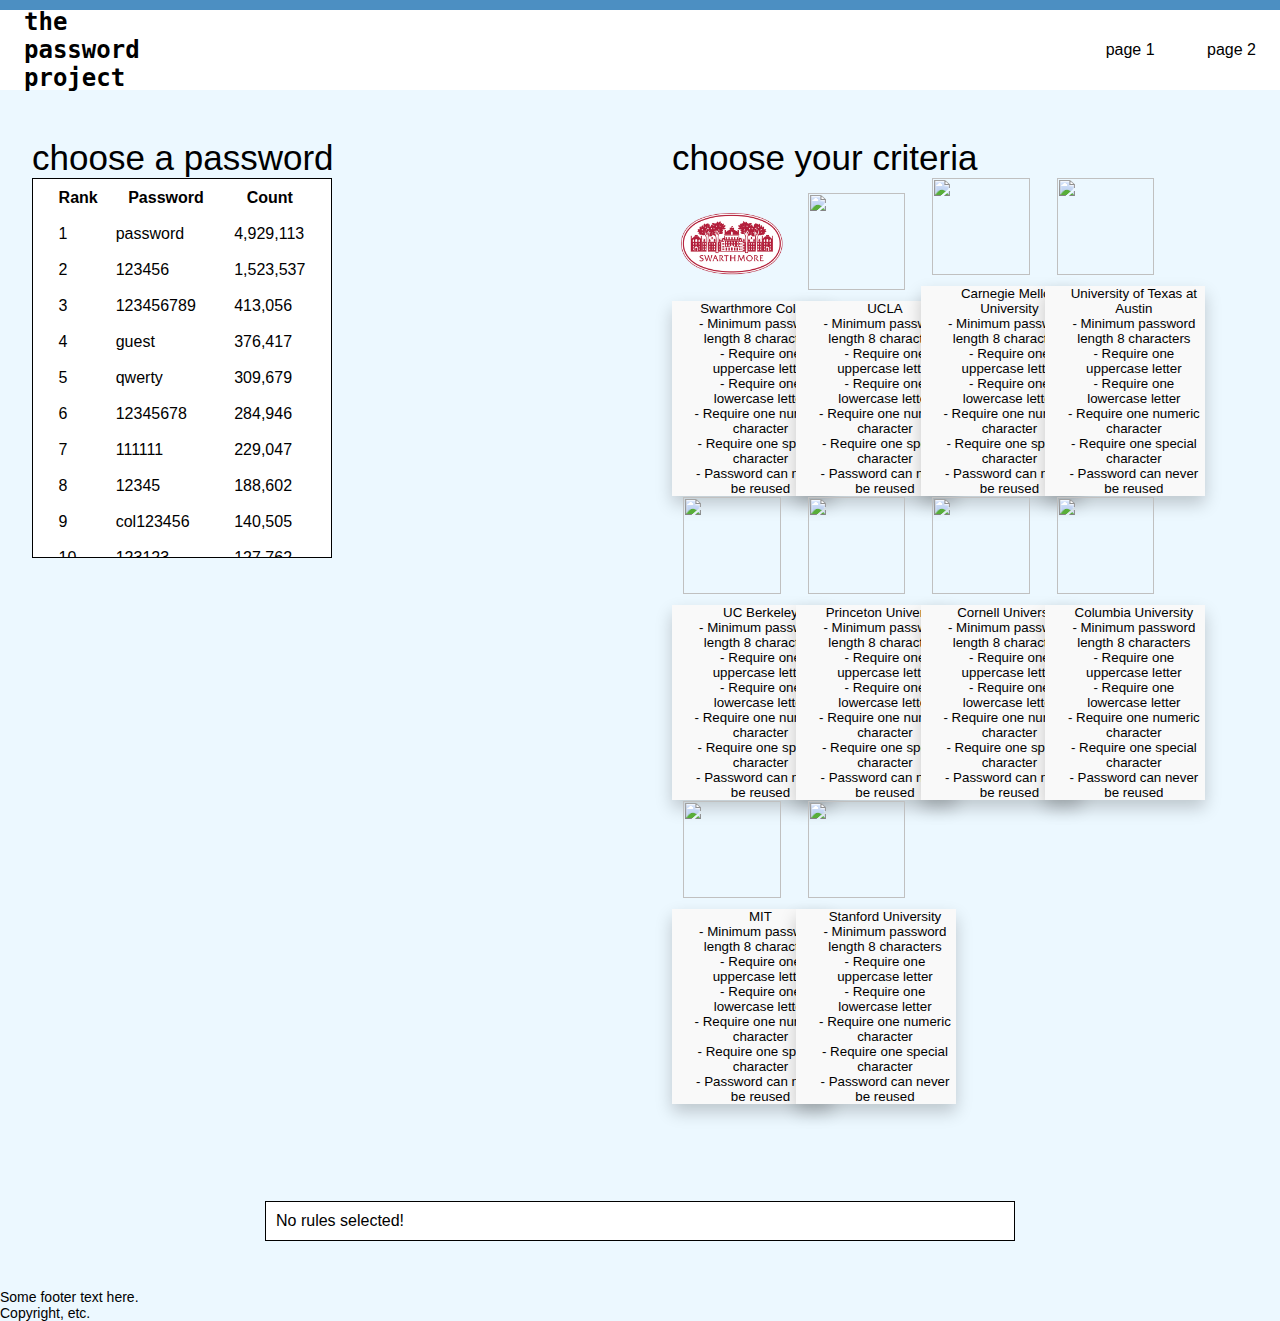
==== page2.html @ 2e739fe8 "Load in page 2 common passwords" ====
<!DOCTYPE html>
<html lang="en">

<head>
    <meta name="description" content="My CS71 Project!">
    <meta name="author" content="Group 1">
    <!-- <link href="css/bootstrap.css" rel="stylesheet" /> -->
    <link href="https://cdn.jsdelivr.net/npm/bootstrap@5.0.2/dist/css/bootstrap.min.css" rel="stylesheet"
        integrity="sha384-EVSTQN3/azprG1Anm3QDgpJLIm9Nao0Yz1ztcQTwFspd3yD65VohhpuuCOmLASjC" crossorigin="anonymous">
    <link href="css/main.css" rel="stylesheet" />
    <title>The Password Project</title>
</head>

<!-- <body>
    <h1>Page 2</h1>
    <h1>This page will display commonly used passwords</h1>
    <p>perhaps users can select one from a list and match it to university 
        as many universities as they choose (also from a list)
    </p>
    <p> following this we will show a table displaying the check/X table</p>
    <script src="js/index.js"></script>
</body> -->
<body onload="loadRules()">
    <script src="js/rules-swat.js"></script>
    <script src="js/index.js"></script>
    <script src="js/common-passwords.js"></script>
    <header>
        <div class="horizontal-color" style="height: 10px; background-color: #4c8fc2;"></div>
        <nav>
            <div class="logo">the <br />password<br />project</div>
            <div class="nav-items">
                <a href="/">page 1</a>
                <a href="/">page 2</a>
            </div>
        </nav>
    </header>
    <div class="content-container-grid">
        <div class="column-left">
            <h1>choose a password</h1>
            <div class="password-rectangle">
                <table class="table table-striped">
                    <thead>
                        <tr>
                            <th style="background: white; position: sticky; top:0; ">Rank</th>
                            <th style="background: white; position: sticky; top:0; ">Password</th>
                            <th style="background: white; position: sticky; top:0; ">Count</th>
                        </tr>
                    </thead>
                    <tbody id="page2-table">
                    </tbody>
                  </table>
            </div>
        </div>
        <div class="column-right">
            <h1>choose your criteria</h1>
            <div id="school-buttons" class="button-container">
                <button id="logo-btn-0" class="logo-button dropdown" type="button" data-bs-toggle="dropdown" aria-expanded="false"
                    onclick="setRules(this);">
                    <img class="school-logo" src="images/swat-icon.png">
                    <ul id="dd-0" class="dropdown-menu" aria-labelledby="dropdownMenuButton1">
                        <li id="name-0">Swarthmore College</li>
                    </ul>
                </button>
                <button id="logo-btn-1" class="logo-button dropdown" type="button" data-bs-toggle="dropdown" aria-expanded="false"
                    onclick="setRules(this);">
                    <img class="school-logo" src="https://seeklogo.com/images/U/ucla-athletics-logo-5AAB3E3508-seeklogo.com.png"
                        height="66%" width="100%">
                    <ul id="dd-1" class="dropdown-menu" aria-labelledby="dropdownMenuButton1">
                        <li id="name-1">UCLA</li>
                    </ul>
                </button>
                <button id="logo-btn-2" class="logo-button dropdown" type="button" data-bs-toggle="dropdown" aria-expanded="false"
                    onclick="setRules(this);">
                    <img class="school-logo"
                        src="https://seeklogo.com/images/C/carnegie-mellon-university-logo-22C9763CEA-seeklogo.com.png">
                    <ul id="dd-2" class="dropdown-menu" aria-labelledby="dropdownMenuButton1">
                        <li id="name-2">Carnegie Mellon University</li>
                    </ul>
                </button>
                <button id="logo-btn-3" class="logo-button dropdown" type="button" data-bs-toggle="dropdown" aria-expanded="false"
                    onclick="setRules(this);">
                    <img class="school-logo"
                        src="https://seeklogo.com/images/U/university-of-texas-at-austin-longhorns-logo-68667F7CAD-seeklogo.com.png">
                    <ul id="dd-3" class="dropdown-menu" aria-labelledby="dropdownMenuButton1">
                        <li id="name-3">University of Texas at Austin</li>
                    </ul>
                </button>
                <button id="logo-btn-4" class="logo-button dropdown" type="button" data-bs-toggle="dropdown" aria-expanded="false"
                    onclick="setRules(this);">
                    <img class="school-logo"
                        src="https://seeklogo.com/images/U/university-of-california-berkeley-athletic-logo-815CB73082-seeklogo.com.png">
                    <ul id="dd-4" class="dropdown-menu" aria-labelledby="dropdownMenuButton1">
                        <li id="name-4">UC Berkeley</li>
                    </ul>
                </button>
                <button id="logo-btn-5" class="logo-button dropdown" type="button" data-bs-toggle="dropdown" aria-expanded="false"
                    onclick="setRules(this);">
                    <img class="school-logo" src="https://seeklogo.com/images/P/princeton-university-logo-16B4E14E01-seeklogo.com.png">
                    <ul id="dd-5" class="dropdown-menu" aria-labelledby="dropdownMenuButton1">
                        <li id="name-5">Princeton University</li>
                    </ul>
                </button>
                <button id="logo-btn-6" class="logo-button dropdown" type="button" data-bs-toggle="dropdown" aria-expanded="false"
                    onclick="setRules(this);">
                    <img class="school-logo" src="https://seeklogo.com/images/C/cornell-university-logo-D0E64090DB-seeklogo.com.png">
                    <ul id="dd-6" class="dropdown-menu" aria-labelledby="dropdownMenuButton1">
                        <li id="name-6">Cornell University</li>
                    </ul>
                </button>
                <button id="logo-btn-7" class="logo-button dropdown" type="button" data-bs-toggle="dropdown" aria-expanded="false"
                    onclick="setRules(this);">
                    <img class="school-logo" src="https://seeklogo.com/images/C/columbia-university-logo-84C4D6BE0B-seeklogo.com.png">
                    <ul id="dd-7" class="dropdown-menu" aria-labelledby="dropdownMenuButton1">
                        <li id="name-7">Columbia University</li>
                    </ul>
                </button>
                <button id="logo-btn-8" class="logo-button dropdown" type="button" data-bs-toggle="dropdown" aria-expanded="false"
                    onclick="setRules(this);">
                    <img class="school-logo" src="https://seeklogo.com/images/R/red-gray-mit-logo-6061CB4283-seeklogo.com.png">
                    <ul id="dd-8" class="dropdown-menu" aria-labelledby="dropdownMenuButton1">
                        <li id="name-8">MIT</li>
                    </ul>
                </button>
                <button id="logo-btn-9" class="logo-button dropdown" type="button" data-bs-toggle="dropdown" aria-expanded="false"
                    onclick="setRules(this);">
                    <img class="school-logo" src="https://seeklogo.com/images/S/stanford-cardinal-logo-8BF3F4F539-seeklogo.com.png">
                    <ul id="dd-9" class="dropdown-menu" aria-labelledby="dropdownMenuButton1">
                        <li id="name-9">Stanford University</li>
                    </ul>
                </button>
            </div>
        </div>
    </div>
    <div class="content-container-full">
        <div class="rectangle">
            <!-- <table class="table table-striped"> -->
            <table>
                <tbody id="school-list">
                    <tr id="table-placeholder">
                        <td>No rules selected!</td>
                    </tr> 
                </table>
            </div>
        </div>
    </div>
    <script src="https://cdn.jsdelivr.net/npm/bootstrap@5.0.2/dist/js/bootstrap.bundle.min.js"
        integrity="sha384-MrcW6ZMFYlzcLA8Nl+NtUVF0sA7MsXsP1UyJoMp4YLEuNSfAP+JcXn/tWtIaxVXM"
        crossorigin="anonymous"></script>
</body>
<footer>
    <p>Some footer text here.</p>
    <p>Copyright, etc.</p>
</footer>
</html>
---- css/main.css ----
* {
    box-sizing: border-box;
    margin: 0;
    padding: 0;
    font-family: "Roboto", "Roboto Mono", sans-serif;
}

body {
    background-color: #ecf8ff;
}

nav {
    height: 80px;
    background: #fff;
    display: flex;
    justify-content: space-between;
    align-items: center;
    padding: 0rem calc((100vw - 1300px)/2);
    /* line-height: 100px; */
    /* padding: 100 100px:  */
}

.logo {
    font-family: "Monospace", 'Lucida Sans', 'Lucida Sans Regular', 'Lucida Grande', 'Lucida Sans Unicode', Geneva, Verdana, sans-serif; 
    font-weight: 900;
    color: #000000;
    font-size: 1.5rem;
    letter-spacing: 0;
    line-height: normal;
    padding: 1.5rem;
}

nav a {
    text-decoration: none;
    color: #000;
    cursor: pointer;
    padding: 0 1.5rem;
}

nav a:hover{
    color: #d3d3d3
}

p {
    font-size: 14px;
    font-family: "Inter-Regular", Helvetica;
}

input#password-input {
    padding: 4px 8px;
    font-size: 16px;
    min-height: 24px;
    min-width: 512px;
}

.content-container-grid {
    display: grid;
    grid-template-columns: 1fr 1fr;
    /* height: 95vh; */
    padding: 3rem calc((100vw - 1300px)/2);
}

.column-left {
    display: flex;
    flex-direction: column;
    justify-content: left;
    align-items: flex-start;
    color: #000;
    padding: 0 2rem;
}

.column-left h1 {
    font-family: "Inter-Regular", Helvetica;
    font-weight: 400;
    color: #000000;
    font-size: 35px;
}

.rectangle {
    /* width: 750px; */
    background-color: white;
    overflow-y: scroll;
    max-height: 380px;
    max-width: 750px;
    margin: 0 auto; 
    padding: 0;
    border: solid 1px #000;
}

.password-rectangle {
    background-color: white;
    overflow-y: scroll;
    max-height: 380px;
    width: 300px; 
    margin: 0; 
    padding: 0; 
    border: solid 1px #000;
    
}
.column-right {
    display: flex;
    flex-direction: column;
    justify-content: left;
    align-items: flex-start;
    color: #000;
    padding: 0 2rem;
}

.column-right h1 {
    font-family: "Inter-Regular", Helvetica;
    font-weight: 400;
    color: #000000;
    font-size: 35px;
}

.button-container {
    flex: 1;
}

.logo-button {
    width: 120px;
    height: 120px;
    border: none;
    background-color: transparent;
    cursor: pointer;
    flex: 1;
}

.logo-button:hover {
    background-color: pink;
}

.school-logo {
    width: 90%;
    height: 90%;
    object-fit: contain;
}

.content-container-full {
    /* display: grid; */
    /* grid-template-columns: 1fr 1fr; */
    padding: 3rem calc((100vw - 1300px)/2);
}

.table {
    margin: 0 auto;
}

.rule-text {
    color:black;
}

tr.selected {
    background-color: rgb(181, 181, 181) !important;
    color: white !important;
}

.text-center {
    text-align: center;
  }

.btn-selected {
    background-color: pink;
}

.dropdown:hover .dropdown-menu {
    display: block;
}

.dropdown .dropdown-toggle:active {
    /*Without this, clicking will make it sticky*/
    pointer-events: none;
}
/* 
.dropdown {
    display: flex;
    flex:1;
    background-color: purple;
} */

.dropdown-menu {
    /* display: none;
    position: absolute; */
    background-color: #f9f9f9;
    min-width: 160px;
    box-shadow: 0px 8px 16px 0px rgba(0, 0, 0, 0.2);
    z-index: 1;
    padding-left: 12px;
    /* font-size: 16px; */
}

.eye:hover {
    cursor: pointer;
}

th,td {
    padding: 8px;
}

li {
    list-style-type: none;
    padding-left: 5px;
}

.invalid {
  color: red;
}

.invalid:before {
  position: relative;
  left: -5px;
  content: '\2717';
}

.valid {
    color: green;
}

.valid:before { 
    position: relative;
    left: -5px;
    content: '\2713';
}
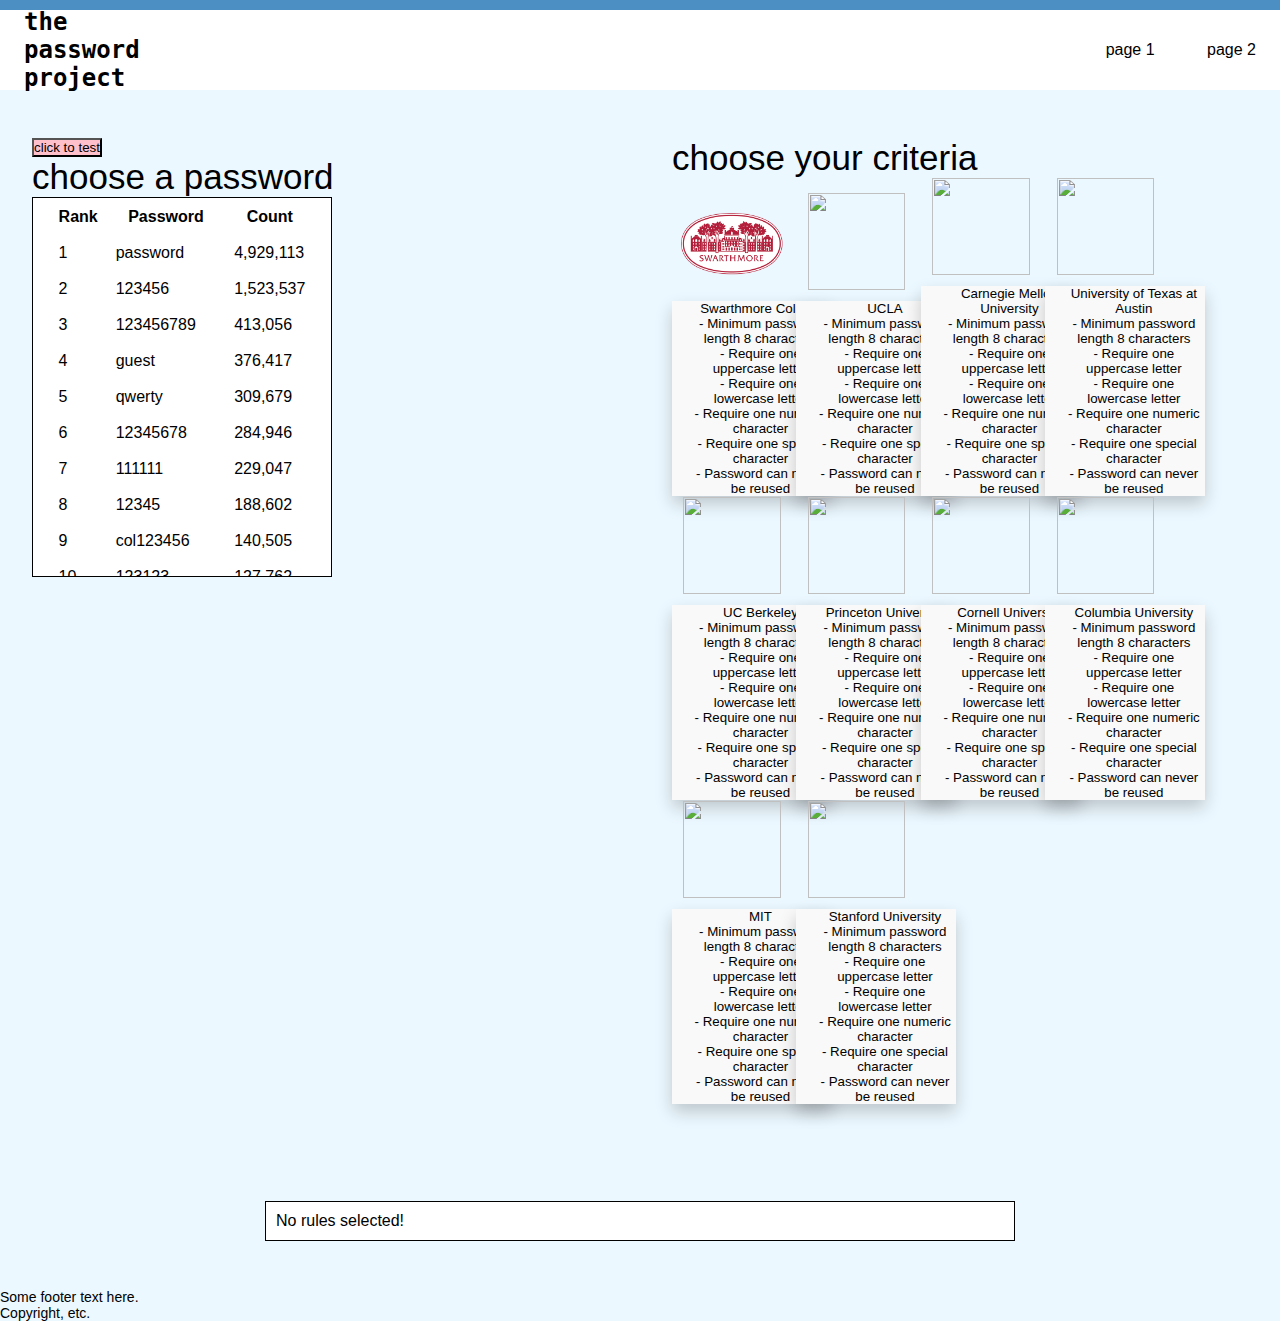
==== commit fac4f9c1: "Clientside changes" ====
--- a/page2.html
+++ b/page2.html
@@ -24,6 +24,21 @@
     <script src="js/rules-swat.js"></script>
     <script src="js/index.js"></script>
     <script src="js/common-passwords.js"></script>
+
+    <script src="js/clientside-testing-izzy/rule.js"></script>
+    <script src="js/clientside-testing-izzy/group.js"></script>
+
+
+    <!-- <script type='module' src='./js/checker/rule.mjs'></script>
+    <script type='module' src='./js/checker/group.mjs'></script> -->
+
+    <!-- <script type="module">
+        import * as Rule from './js/checker/rule.mjs'
+    </script>
+    <script type="module">
+        import * as Group from './js/checker/group.mjs'
+    </script> -->
+
     <header>
         <div class="horizontal-color" style="height: 10px; background-color: #4c8fc2;"></div>
         <nav>
@@ -36,6 +51,7 @@
     </header>
     <div class="content-container-grid">
         <div class="column-left">
+            <button style="background: pink;" onclick="testingPasswords()">click to test</button>
             <h1>choose a password</h1>
             <div class="password-rectangle">
                 <table class="table table-striped">
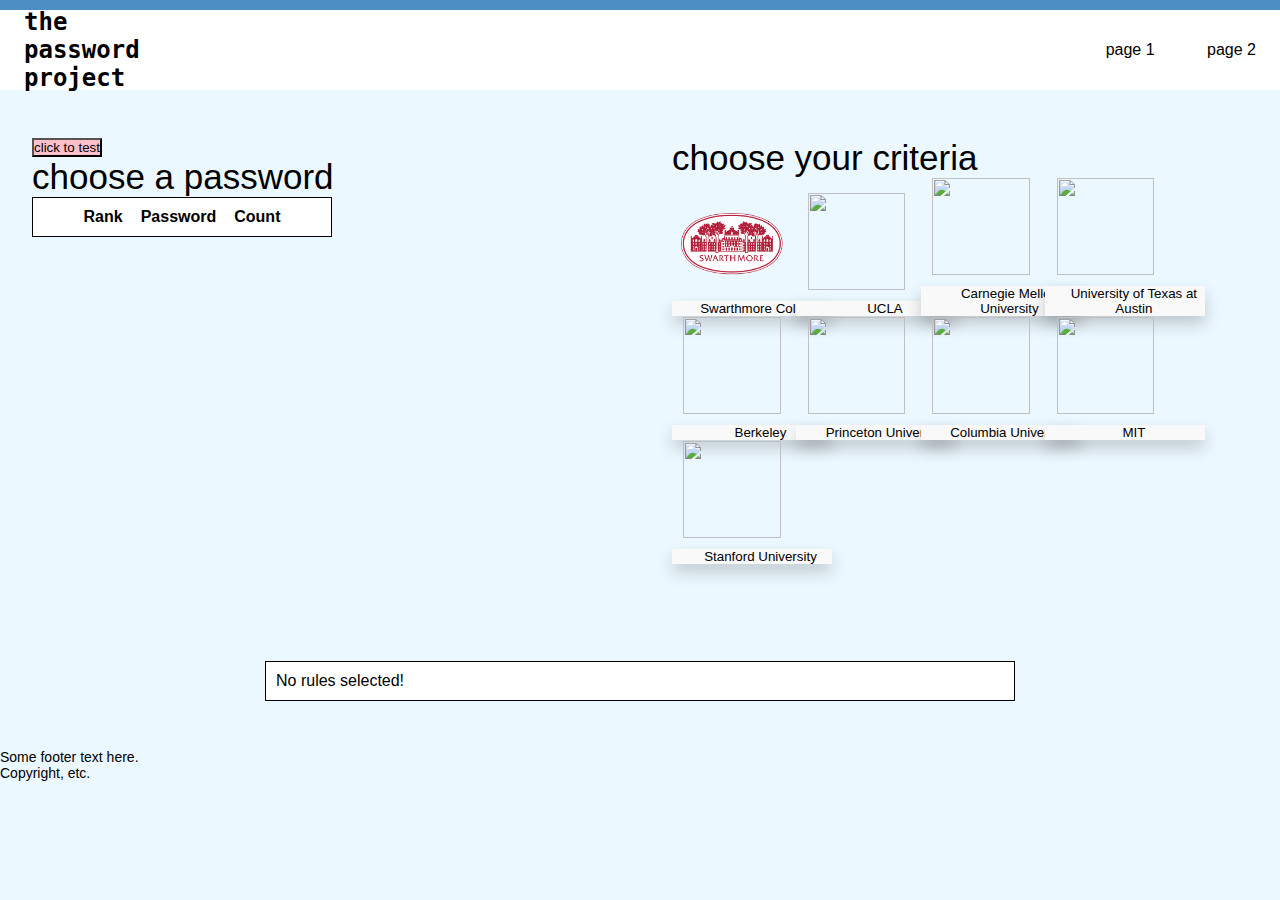
==== commit 907a5e35: "Some changes" ====
--- a/page2.html
+++ b/page2.html
@@ -74,7 +74,7 @@
                     onclick="setRules(this);">
                     <img class="school-logo" src="images/swat-icon.png">
                     <ul id="dd-0" class="dropdown-menu" aria-labelledby="dropdownMenuButton1">
-                        <li id="name-0">Swarthmore College</li>
+                        <li id="f60b25bd-ea2c-462c-9dc6-793a7059bdfe">Swarthmore College</li>
                     </ul>
                 </button>
                 <button id="logo-btn-1" class="logo-button dropdown" type="button" data-bs-toggle="dropdown" aria-expanded="false"
@@ -82,7 +82,7 @@
                     <img class="school-logo" src="https://seeklogo.com/images/U/ucla-athletics-logo-5AAB3E3508-seeklogo.com.png"
                         height="66%" width="100%">
                     <ul id="dd-1" class="dropdown-menu" aria-labelledby="dropdownMenuButton1">
-                        <li id="name-1">UCLA</li>
+                        <li id="4ecaae4c-a180-4ff7-b663-aa04d10bbc2b">UCLA</li>
                     </ul>
                 </button>
                 <button id="logo-btn-2" class="logo-button dropdown" type="button" data-bs-toggle="dropdown" aria-expanded="false"
@@ -90,7 +90,7 @@
                     <img class="school-logo"
                         src="https://seeklogo.com/images/C/carnegie-mellon-university-logo-22C9763CEA-seeklogo.com.png">
                     <ul id="dd-2" class="dropdown-menu" aria-labelledby="dropdownMenuButton1">
-                        <li id="name-2">Carnegie Mellon University</li>
+                        <li id="a529754b-cf4a-4a55-ae66-e963435e620c">Carnegie Mellon University</li>
                     </ul>
                 </button>
                 <button id="logo-btn-3" class="logo-button dropdown" type="button" data-bs-toggle="dropdown" aria-expanded="false"
@@ -98,7 +98,7 @@
                     <img class="school-logo"
                         src="https://seeklogo.com/images/U/university-of-texas-at-austin-longhorns-logo-68667F7CAD-seeklogo.com.png">
                     <ul id="dd-3" class="dropdown-menu" aria-labelledby="dropdownMenuButton1">
-                        <li id="name-3">University of Texas at Austin</li>
+                        <li id="494384e8-ccf1-4b6f-80de-aca415feca8d">University of Texas at Austin</li>
                     </ul>
                 </button>
                 <button id="logo-btn-4" class="logo-button dropdown" type="button" data-bs-toggle="dropdown" aria-expanded="false"
@@ -106,42 +106,42 @@
                     <img class="school-logo"
                         src="https://seeklogo.com/images/U/university-of-california-berkeley-athletic-logo-815CB73082-seeklogo.com.png">
                     <ul id="dd-4" class="dropdown-menu" aria-labelledby="dropdownMenuButton1">
-                        <li id="name-4">UC Berkeley</li>
+                        <li id="b33808b1-a4d2-4b8e-b6d5-396cd67a3a98">Berkeley</li>
                     </ul>
                 </button>
                 <button id="logo-btn-5" class="logo-button dropdown" type="button" data-bs-toggle="dropdown" aria-expanded="false"
                     onclick="setRules(this);">
                     <img class="school-logo" src="https://seeklogo.com/images/P/princeton-university-logo-16B4E14E01-seeklogo.com.png">
                     <ul id="dd-5" class="dropdown-menu" aria-labelledby="dropdownMenuButton1">
-                        <li id="name-5">Princeton University</li>
+                        <li id="601c4f73-0801-4dcf-8f51-9945f2bcab7d">Princeton University</li>
                     </ul>
                 </button>
-                <button id="logo-btn-6" class="logo-button dropdown" type="button" data-bs-toggle="dropdown" aria-expanded="false"
+                <!-- <button id="logo-btn-6" class="logo-button dropdown" type="button" data-bs-toggle="dropdown" aria-expanded="false"
                     onclick="setRules(this);">
                     <img class="school-logo" src="https://seeklogo.com/images/C/cornell-university-logo-D0E64090DB-seeklogo.com.png">
                     <ul id="dd-6" class="dropdown-menu" aria-labelledby="dropdownMenuButton1">
                         <li id="name-6">Cornell University</li>
                     </ul>
+                </button> -->
+                <button id="logo-btn-6" class="logo-button dropdown" type="button" data-bs-toggle="dropdown" aria-expanded="false"
+                    onclick="setRules(this);">
+                    <img class="school-logo" src="https://seeklogo.com/images/C/columbia-university-logo-84C4D6BE0B-seeklogo.com.png">
+                    <ul id="dd-6" class="dropdown-menu" aria-labelledby="dropdownMenuButton1">
+                        <li id="b01b6a68-4436-46da-b9c5-0d292508ca83">Columbia University</li>
+                    </ul>
                 </button>
                 <button id="logo-btn-7" class="logo-button dropdown" type="button" data-bs-toggle="dropdown" aria-expanded="false"
                     onclick="setRules(this);">
-                    <img class="school-logo" src="https://seeklogo.com/images/C/columbia-university-logo-84C4D6BE0B-seeklogo.com.png">
+                    <img class="school-logo" src="https://seeklogo.com/images/R/red-gray-mit-logo-6061CB4283-seeklogo.com.png">
                     <ul id="dd-7" class="dropdown-menu" aria-labelledby="dropdownMenuButton1">
-                        <li id="name-7">Columbia University</li>
+                        <li id="919b5000-a462-43e6-9464-125fb2af76c4">MIT</li>
                     </ul>
                 </button>
                 <button id="logo-btn-8" class="logo-button dropdown" type="button" data-bs-toggle="dropdown" aria-expanded="false"
                     onclick="setRules(this);">
-                    <img class="school-logo" src="https://seeklogo.com/images/R/red-gray-mit-logo-6061CB4283-seeklogo.com.png">
+                    <img class="school-logo" src="https://seeklogo.com/images/S/stanford-cardinal-logo-8BF3F4F539-seeklogo.com.png">
                     <ul id="dd-8" class="dropdown-menu" aria-labelledby="dropdownMenuButton1">
-                        <li id="name-8">MIT</li>
-                    </ul>
-                </button>
-                <button id="logo-btn-9" class="logo-button dropdown" type="button" data-bs-toggle="dropdown" aria-expanded="false"
-                    onclick="setRules(this);">
-                    <img class="school-logo" src="https://seeklogo.com/images/S/stanford-cardinal-logo-8BF3F4F539-seeklogo.com.png">
-                    <ul id="dd-9" class="dropdown-menu" aria-labelledby="dropdownMenuButton1">
-                        <li id="name-9">Stanford University</li>
+                        <li id="a20347da-80b7-4757-93af-d961aec69aab">Stanford University</li>
                     </ul>
                 </button>
             </div>
--- a/css/main.css
+++ b/css/main.css
@@ -213,7 +213,7 @@
 }
 
 .valid {
-    color: green;
+    color: limegreen;
 }
 
 .valid:before { 
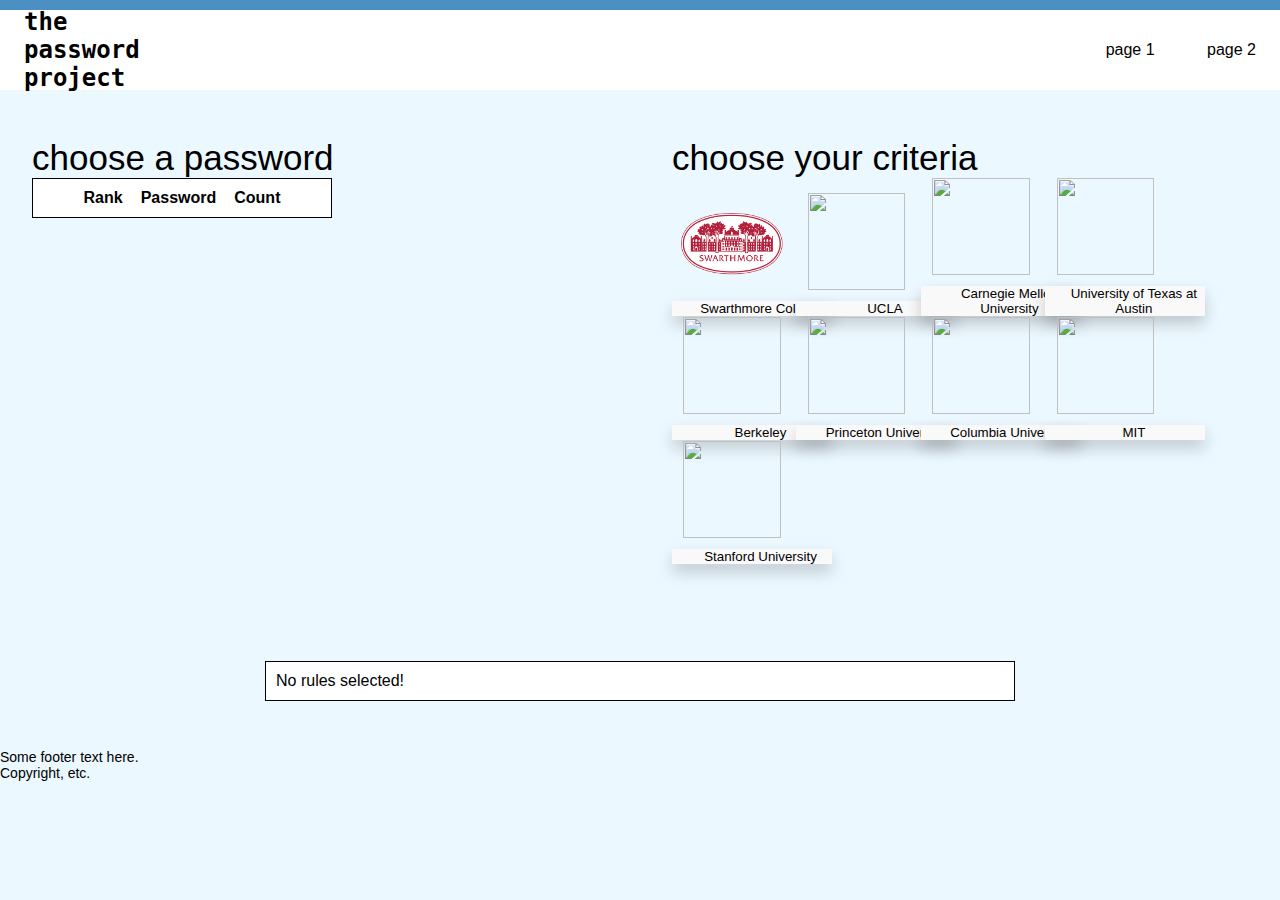
==== commit a40beec5: "deleted pink button" ====
--- a/page2.html
+++ b/page2.html
@@ -51,7 +51,6 @@
     </header>
     <div class="content-container-grid">
         <div class="column-left">
-            <button style="background: pink;" onclick="testingPasswords()">click to test</button>
             <h1>choose a password</h1>
             <div class="password-rectangle">
                 <table class="table table-striped">
@@ -71,14 +70,14 @@
             <h1>choose your criteria</h1>
             <div id="school-buttons" class="button-container">
                 <button id="logo-btn-0" class="logo-button dropdown" type="button" data-bs-toggle="dropdown" aria-expanded="false"
-                    onclick="setRules(this);">
+                    onclick="setRules(this); sendPasswordOnClickP2();">
                     <img class="school-logo" src="images/swat-icon.png">
                     <ul id="dd-0" class="dropdown-menu" aria-labelledby="dropdownMenuButton1">
                         <li id="f60b25bd-ea2c-462c-9dc6-793a7059bdfe">Swarthmore College</li>
                     </ul>
                 </button>
                 <button id="logo-btn-1" class="logo-button dropdown" type="button" data-bs-toggle="dropdown" aria-expanded="false"
-                    onclick="setRules(this);">
+                    onclick="setRules(this); sendPasswordOnClickP2();">
                     <img class="school-logo" src="https://seeklogo.com/images/U/ucla-athletics-logo-5AAB3E3508-seeklogo.com.png"
                         height="66%" width="100%">
                     <ul id="dd-1" class="dropdown-menu" aria-labelledby="dropdownMenuButton1">
@@ -86,7 +85,7 @@
                     </ul>
                 </button>
                 <button id="logo-btn-2" class="logo-button dropdown" type="button" data-bs-toggle="dropdown" aria-expanded="false"
-                    onclick="setRules(this);">
+                    onclick="setRules(this); sendPasswordOnClickP2();">
                     <img class="school-logo"
                         src="https://seeklogo.com/images/C/carnegie-mellon-university-logo-22C9763CEA-seeklogo.com.png">
                     <ul id="dd-2" class="dropdown-menu" aria-labelledby="dropdownMenuButton1">
@@ -94,7 +93,7 @@
                     </ul>
                 </button>
                 <button id="logo-btn-3" class="logo-button dropdown" type="button" data-bs-toggle="dropdown" aria-expanded="false"
-                    onclick="setRules(this);">
+                    onclick="setRules(this); sendPasswordOnClickP2();">
                     <img class="school-logo"
                         src="https://seeklogo.com/images/U/university-of-texas-at-austin-longhorns-logo-68667F7CAD-seeklogo.com.png">
                     <ul id="dd-3" class="dropdown-menu" aria-labelledby="dropdownMenuButton1">
@@ -102,7 +101,7 @@
                     </ul>
                 </button>
                 <button id="logo-btn-4" class="logo-button dropdown" type="button" data-bs-toggle="dropdown" aria-expanded="false"
-                    onclick="setRules(this);">
+                    onclick="setRules(this); sendPasswordOnClickP2();">
                     <img class="school-logo"
                         src="https://seeklogo.com/images/U/university-of-california-berkeley-athletic-logo-815CB73082-seeklogo.com.png">
                     <ul id="dd-4" class="dropdown-menu" aria-labelledby="dropdownMenuButton1">
@@ -110,7 +109,7 @@
                     </ul>
                 </button>
                 <button id="logo-btn-5" class="logo-button dropdown" type="button" data-bs-toggle="dropdown" aria-expanded="false"
-                    onclick="setRules(this);">
+                    onclick="setRules(this); sendPasswordOnClickP2();">
                     <img class="school-logo" src="https://seeklogo.com/images/P/princeton-university-logo-16B4E14E01-seeklogo.com.png">
                     <ul id="dd-5" class="dropdown-menu" aria-labelledby="dropdownMenuButton1">
                         <li id="601c4f73-0801-4dcf-8f51-9945f2bcab7d">Princeton University</li>
@@ -124,21 +123,21 @@
                     </ul>
                 </button> -->
                 <button id="logo-btn-6" class="logo-button dropdown" type="button" data-bs-toggle="dropdown" aria-expanded="false"
-                    onclick="setRules(this);">
+                    onclick="setRules(this); sendPasswordOnClickP2();">
                     <img class="school-logo" src="https://seeklogo.com/images/C/columbia-university-logo-84C4D6BE0B-seeklogo.com.png">
                     <ul id="dd-6" class="dropdown-menu" aria-labelledby="dropdownMenuButton1">
                         <li id="b01b6a68-4436-46da-b9c5-0d292508ca83">Columbia University</li>
                     </ul>
                 </button>
                 <button id="logo-btn-7" class="logo-button dropdown" type="button" data-bs-toggle="dropdown" aria-expanded="false"
-                    onclick="setRules(this);">
+                    onclick="setRules(this); sendPasswordOnClickP2();">
                     <img class="school-logo" src="https://seeklogo.com/images/R/red-gray-mit-logo-6061CB4283-seeklogo.com.png">
                     <ul id="dd-7" class="dropdown-menu" aria-labelledby="dropdownMenuButton1">
                         <li id="919b5000-a462-43e6-9464-125fb2af76c4">MIT</li>
                     </ul>
                 </button>
                 <button id="logo-btn-8" class="logo-button dropdown" type="button" data-bs-toggle="dropdown" aria-expanded="false"
-                    onclick="setRules(this);">
+                    onclick="setRules(this); sendPasswordOnClickP2();">
                     <img class="school-logo" src="https://seeklogo.com/images/S/stanford-cardinal-logo-8BF3F4F539-seeklogo.com.png">
                     <ul id="dd-8" class="dropdown-menu" aria-labelledby="dropdownMenuButton1">
                         <li id="a20347da-80b7-4757-93af-d961aec69aab">Stanford University</li>
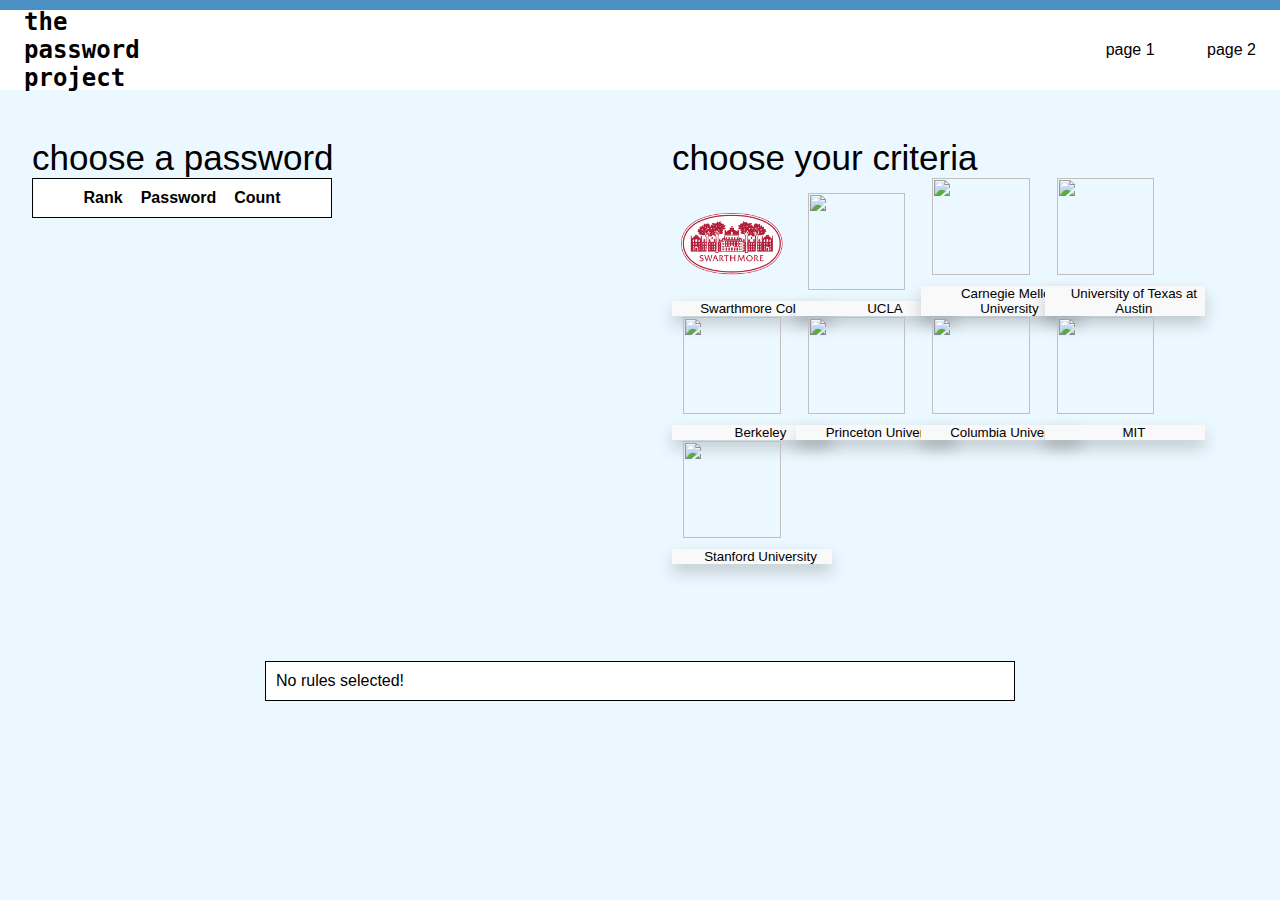
==== commit d8fd70a8: "small edit" ====
--- a/page2.html
+++ b/page2.html
@@ -20,13 +20,13 @@
     <p> following this we will show a table displaying the check/X table</p>
     <script src="js/index.js"></script>
 </body> -->
-<body onload="loadRules()">
+<body onload="loadPageTwo()">
     <script src="js/rules-swat.js"></script>
     <script src="js/index.js"></script>
     <script src="js/common-passwords.js"></script>
 
-    <script src="js/clientside-testing-izzy/rule.js"></script>
-    <script src="js/clientside-testing-izzy/group.js"></script>
+    <script src="js/checker/rule.js"></script>
+    <script src="js/checker/group.js"></script>
 
 
     <!-- <script type='module' src='./js/checker/rule.mjs'></script>
@@ -70,14 +70,14 @@
             <h1>choose your criteria</h1>
             <div id="school-buttons" class="button-container">
                 <button id="logo-btn-0" class="logo-button dropdown" type="button" data-bs-toggle="dropdown" aria-expanded="false"
-                    onclick="setRules(this); sendPasswordOnClickP2();">
+                    onclick="sendPasswordOnClickP2(this);">
                     <img class="school-logo" src="images/swat-icon.png">
                     <ul id="dd-0" class="dropdown-menu" aria-labelledby="dropdownMenuButton1">
                         <li id="f60b25bd-ea2c-462c-9dc6-793a7059bdfe">Swarthmore College</li>
                     </ul>
                 </button>
                 <button id="logo-btn-1" class="logo-button dropdown" type="button" data-bs-toggle="dropdown" aria-expanded="false"
-                    onclick="setRules(this); sendPasswordOnClickP2();">
+                    onclick="sendPasswordOnClickP2(this);">
                     <img class="school-logo" src="https://seeklogo.com/images/U/ucla-athletics-logo-5AAB3E3508-seeklogo.com.png"
                         height="66%" width="100%">
                     <ul id="dd-1" class="dropdown-menu" aria-labelledby="dropdownMenuButton1">
@@ -85,7 +85,7 @@
                     </ul>
                 </button>
                 <button id="logo-btn-2" class="logo-button dropdown" type="button" data-bs-toggle="dropdown" aria-expanded="false"
-                    onclick="setRules(this); sendPasswordOnClickP2();">
+                    onclick="sendPasswordOnClickP2(this);">
                     <img class="school-logo"
                         src="https://seeklogo.com/images/C/carnegie-mellon-university-logo-22C9763CEA-seeklogo.com.png">
                     <ul id="dd-2" class="dropdown-menu" aria-labelledby="dropdownMenuButton1">
@@ -93,7 +93,7 @@
                     </ul>
                 </button>
                 <button id="logo-btn-3" class="logo-button dropdown" type="button" data-bs-toggle="dropdown" aria-expanded="false"
-                    onclick="setRules(this); sendPasswordOnClickP2();">
+                    onclick="sendPasswordOnClickP2(this);">
                     <img class="school-logo"
                         src="https://seeklogo.com/images/U/university-of-texas-at-austin-longhorns-logo-68667F7CAD-seeklogo.com.png">
                     <ul id="dd-3" class="dropdown-menu" aria-labelledby="dropdownMenuButton1">
@@ -101,7 +101,7 @@
                     </ul>
                 </button>
                 <button id="logo-btn-4" class="logo-button dropdown" type="button" data-bs-toggle="dropdown" aria-expanded="false"
-                    onclick="setRules(this); sendPasswordOnClickP2();">
+                    onclick="sendPasswordOnClickP2(this);">
                     <img class="school-logo"
                         src="https://seeklogo.com/images/U/university-of-california-berkeley-athletic-logo-815CB73082-seeklogo.com.png">
                     <ul id="dd-4" class="dropdown-menu" aria-labelledby="dropdownMenuButton1">
@@ -109,7 +109,7 @@
                     </ul>
                 </button>
                 <button id="logo-btn-5" class="logo-button dropdown" type="button" data-bs-toggle="dropdown" aria-expanded="false"
-                    onclick="setRules(this); sendPasswordOnClickP2();">
+                    onclick="sendPasswordOnClickP2(this);">
                     <img class="school-logo" src="https://seeklogo.com/images/P/princeton-university-logo-16B4E14E01-seeklogo.com.png">
                     <ul id="dd-5" class="dropdown-menu" aria-labelledby="dropdownMenuButton1">
                         <li id="601c4f73-0801-4dcf-8f51-9945f2bcab7d">Princeton University</li>
@@ -123,21 +123,21 @@
                     </ul>
                 </button> -->
                 <button id="logo-btn-6" class="logo-button dropdown" type="button" data-bs-toggle="dropdown" aria-expanded="false"
-                    onclick="setRules(this); sendPasswordOnClickP2();">
+                    onclick="sendPasswordOnClickP2(this);">
                     <img class="school-logo" src="https://seeklogo.com/images/C/columbia-university-logo-84C4D6BE0B-seeklogo.com.png">
                     <ul id="dd-6" class="dropdown-menu" aria-labelledby="dropdownMenuButton1">
                         <li id="b01b6a68-4436-46da-b9c5-0d292508ca83">Columbia University</li>
                     </ul>
                 </button>
                 <button id="logo-btn-7" class="logo-button dropdown" type="button" data-bs-toggle="dropdown" aria-expanded="false"
-                    onclick="setRules(this); sendPasswordOnClickP2();">
+                    onclick="sendPasswordOnClickP2(this);">
                     <img class="school-logo" src="https://seeklogo.com/images/R/red-gray-mit-logo-6061CB4283-seeklogo.com.png">
                     <ul id="dd-7" class="dropdown-menu" aria-labelledby="dropdownMenuButton1">
                         <li id="919b5000-a462-43e6-9464-125fb2af76c4">MIT</li>
                     </ul>
                 </button>
                 <button id="logo-btn-8" class="logo-button dropdown" type="button" data-bs-toggle="dropdown" aria-expanded="false"
-                    onclick="setRules(this); sendPasswordOnClickP2();">
+                    onclick="sendPasswordOnClickP2(this);">
                     <img class="school-logo" src="https://seeklogo.com/images/S/stanford-cardinal-logo-8BF3F4F539-seeklogo.com.png">
                     <ul id="dd-8" class="dropdown-menu" aria-labelledby="dropdownMenuButton1">
                         <li id="a20347da-80b7-4757-93af-d961aec69aab">Stanford University</li>
@@ -162,8 +162,5 @@
         integrity="sha384-MrcW6ZMFYlzcLA8Nl+NtUVF0sA7MsXsP1UyJoMp4YLEuNSfAP+JcXn/tWtIaxVXM"
         crossorigin="anonymous"></script>
 </body>
-<footer>
-    <p>Some footer text here.</p>
-    <p>Copyright, etc.</p>
-</footer>
+
 </html>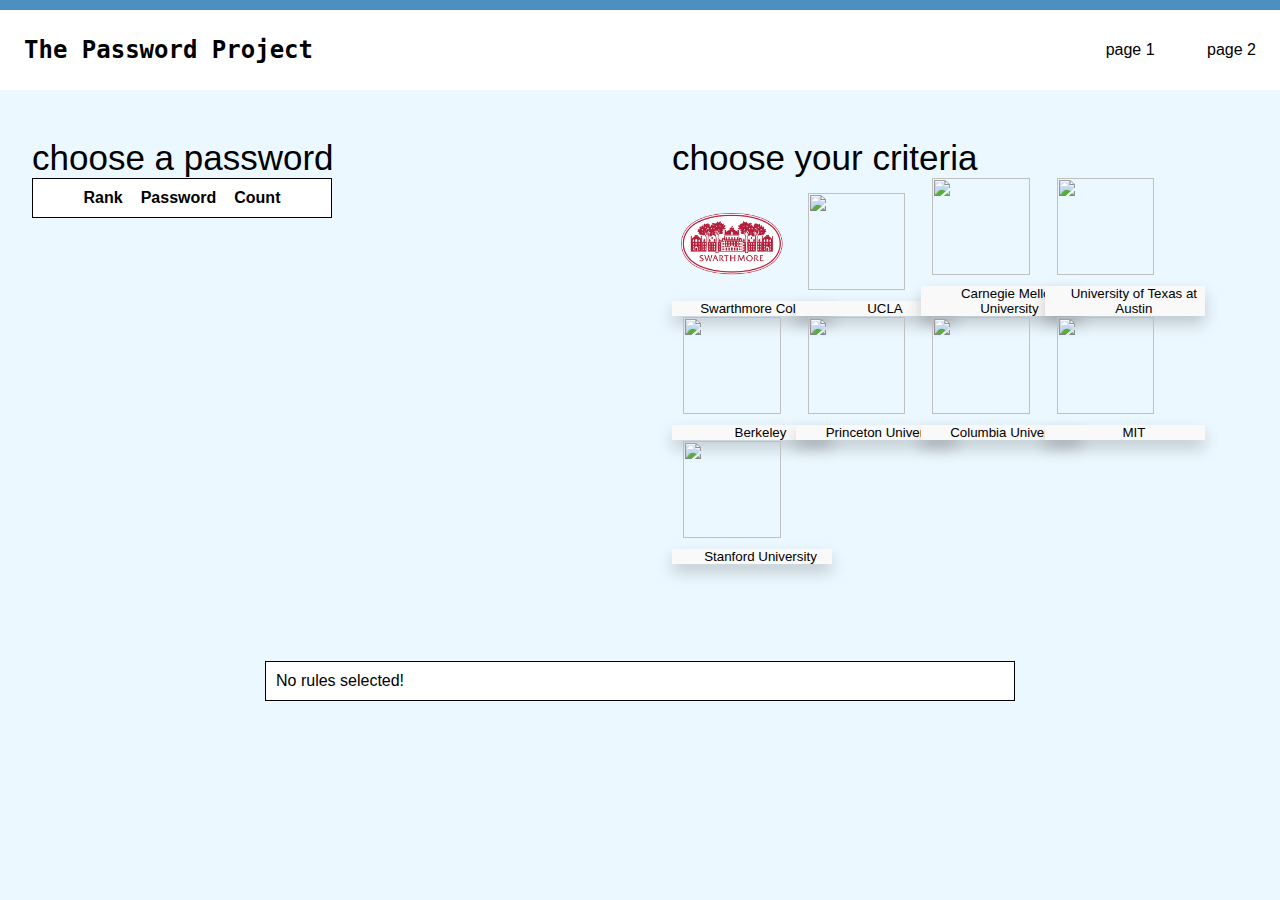
==== commit 7228ebee: "Small changes" ====
--- a/page2.html
+++ b/page2.html
@@ -42,10 +42,10 @@
     <header>
         <div class="horizontal-color" style="height: 10px; background-color: #4c8fc2;"></div>
         <nav>
-            <div class="logo">the <br />password<br />project</div>
+            <div class="logo"> The Password Project </div>
             <div class="nav-items">
-                <a href="/">page 1</a>
-                <a href="/">page 2</a>
+                <a href="main.html">page 1</a>
+                <a href="page2.html">page 2</a>
             </div>
         </nav>
     </header>
